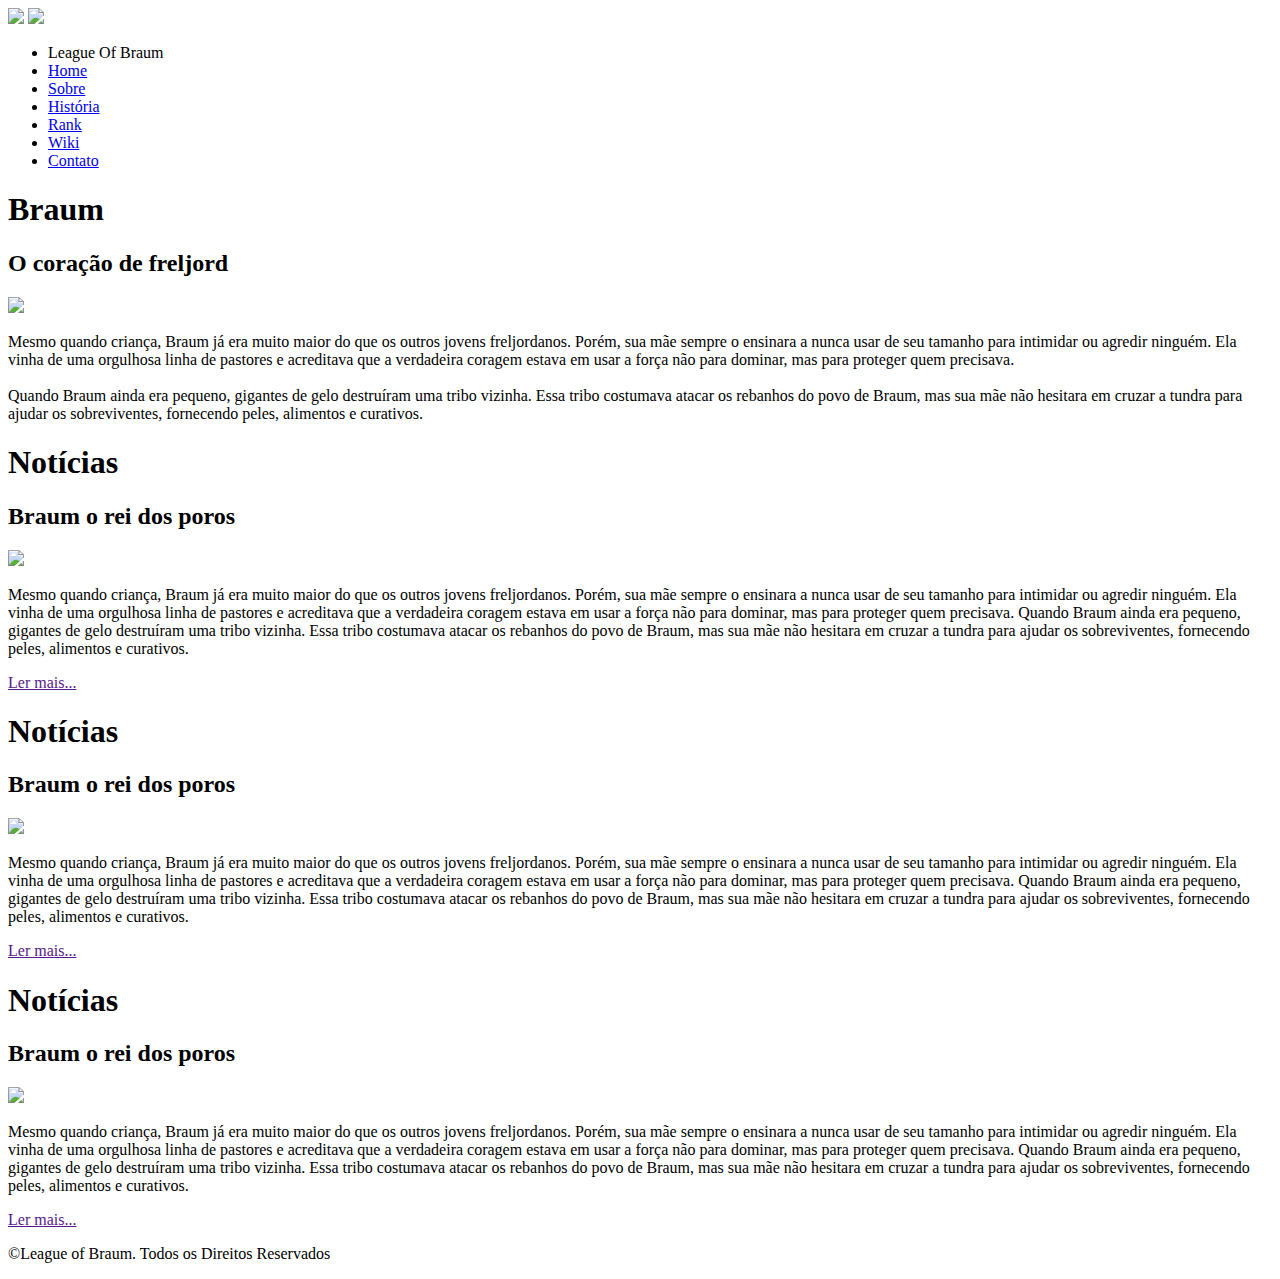
==== index.html @ 67b9f154 "Formatação de CSS da 1ª notícia" ====
<!DOCTYPE html>
<html lang="pt-br">
    <head>
        <meta charset="UTF-8">
        <title>League of Braum</title>
        <link rel="stylesheet" href="C:\Users\Eu Sou Modelo\Desktop\projeto_6_dias_ccc\reset.css">
        <link rel="stylesheet" href="C:\Users\Eu Sou Modelo\Desktop\projeto_6_dias_ccc\style.css">
    </head>
    <body>
        <header>
            <img src="C:\Users\Eu Sou Modelo\Desktop\projeto_6_dias_ccc\imagens\braum_banner.jpg" class="braumbanner">
            <img src="C:\Users\Eu Sou Modelo\Desktop\projeto_6_dias_ccc\imagens\braum_foto.jpg" class="braumfoto">
        </header>
        <nav>
            <ul>
                <li id="tituloprincipal">League Of Braum</li>
                <li><a href="Home.html">Home</a></li>
                <li><a href="Sobre.html">Sobre</a></li>
                <li><a href="História.html">História</a></li>
                <li><a href="Rank.html">Rank</a></li>
                <li><a href="Wiki.html">Wiki</a></li>
                <li><a href="Contato.html">Contato</a></li>
            </ul>
        </nav>
        <div class="biografia">
            <h1 id="biografia-1linha-h1">Braum</h1>
            <h2 id="biografia-2linha-h2">O coração de freljord</h2>
   
        <img src="C:\Users\Eu Sou Modelo\Desktop\projeto_6_dias_ccc\imagens\braum_biografia.jpg" id="biografia-3linha-img">
            <p class="bio-config-paragrafo">Mesmo quando criança, Braum já era muito maior do que os outros jovens freljordanos. Porém, sua mãe sempre o ensinara a nunca usar de seu tamanho para 
                intimidar ou agredir ninguém. Ela vinha de uma orgulhosa linha de pastores e acreditava que a verdadeira coragem estava em usar a força não para dominar, 
                mas para proteger quem precisava. <br><br>Quando Braum ainda era pequeno, gigantes de gelo destruíram uma tribo vizinha. Essa tribo costumava atacar os rebanhos do 
                povo de Braum, mas sua mãe não hesitara em cruzar a tundra para ajudar os sobreviventes, fornecendo peles, alimentos e curativos.</p>
        </div>
        <div id="noticias">
        </div>
        <div class="background-1">
            <h1 class="not-titu">Notícias</h1>
            <h2 class="not-subti">Braum o rei dos poros</h2>
            <img src="C:\Users\Eu Sou Modelo\Desktop\projeto_6_dias_ccc\imagens\braum_guerreiro.jpg" class="imagem-noticia">
            <p class="resenha-noticia">Mesmo quando criança, Braum já era muito maior do que os outros jovens freljordanos. Porém, sua mãe sempre o ensinara a nunca usar de seu tamanho para 
                intimidar ou agredir ninguém. Ela vinha de uma orgulhosa linha de pastores e acreditava que a verdadeira coragem estava em usar a força não para dominar, 
                mas para proteger quem precisava. Quando Braum ainda era pequeno, gigantes de gelo destruíram uma tribo vizinha. Essa tribo costumava atacar os rebanhos do 
                povo de Braum, mas sua mãe não hesitara em cruzar a tundra para ajudar os sobreviventes, fornecendo peles, alimentos e curativos.</p>
            <p class="ler-espaçamento"><a href="" class="ler-mais">Ler mais...</a></p>
        </div>
        
            <h1 class="not-titu">Notícias</h1>
            <h2 class="not-subti">Braum o rei dos poros</h2>
            <img src="C:\Users\Eu Sou Modelo\Desktop\projeto_6_dias_ccc\imagens\braum_lutador.jpg" class="imagem-noticia">
            <p class="resenha-noticia">Mesmo quando criança, Braum já era muito maior do que os outros jovens freljordanos. Porém, sua mãe sempre o ensinara a nunca usar de seu tamanho para 
                intimidar ou agredir ninguém. Ela vinha de uma orgulhosa linha de pastores e acreditava que a verdadeira coragem estava em usar a força não para dominar, 
                mas para proteger quem precisava. Quando Braum ainda era pequeno, gigantes de gelo destruíram uma tribo vizinha. Essa tribo costumava atacar os rebanhos do 
                povo de Braum, mas sua mãe não hesitara em cruzar a tundra para ajudar os sobreviventes, fornecendo peles, alimentos e curativos.</p>
            <p><a href="">Ler mais...</a></p>

            <h1 class="not-titu">Notícias</h1>
            <h2 class="not-subti">Braum o rei dos poros</h2>
            <img src="C:\Users\Eu Sou Modelo\Desktop\projeto_6_dias_ccc\imagens\braum_cozinheiro.jpg" class="imagem-noticia">
            <p class="resenha-noticia">Mesmo quando criança, Braum já era muito maior do que os outros jovens freljordanos. Porém, sua mãe sempre o ensinara a nunca usar de seu tamanho para 
                intimidar ou agredir ninguém. Ela vinha de uma orgulhosa linha de pastores e acreditava que a verdadeira coragem estava em usar a força não para dominar, 
                mas para proteger quem precisava. Quando Braum ainda era pequeno, gigantes de gelo destruíram uma tribo vizinha. Essa tribo costumava atacar os rebanhos do 
                povo de Braum, mas sua mãe não hesitara em cruzar a tundra para ajudar os sobreviventes, fornecendo peles, alimentos e curativos.</p>
            <p><a href="">Ler mais...</a></p>
        </div>
        <div>
            <p>©League of Braum. Todos os Direitos Reservados</p>
        </div>
    </body>
</html>
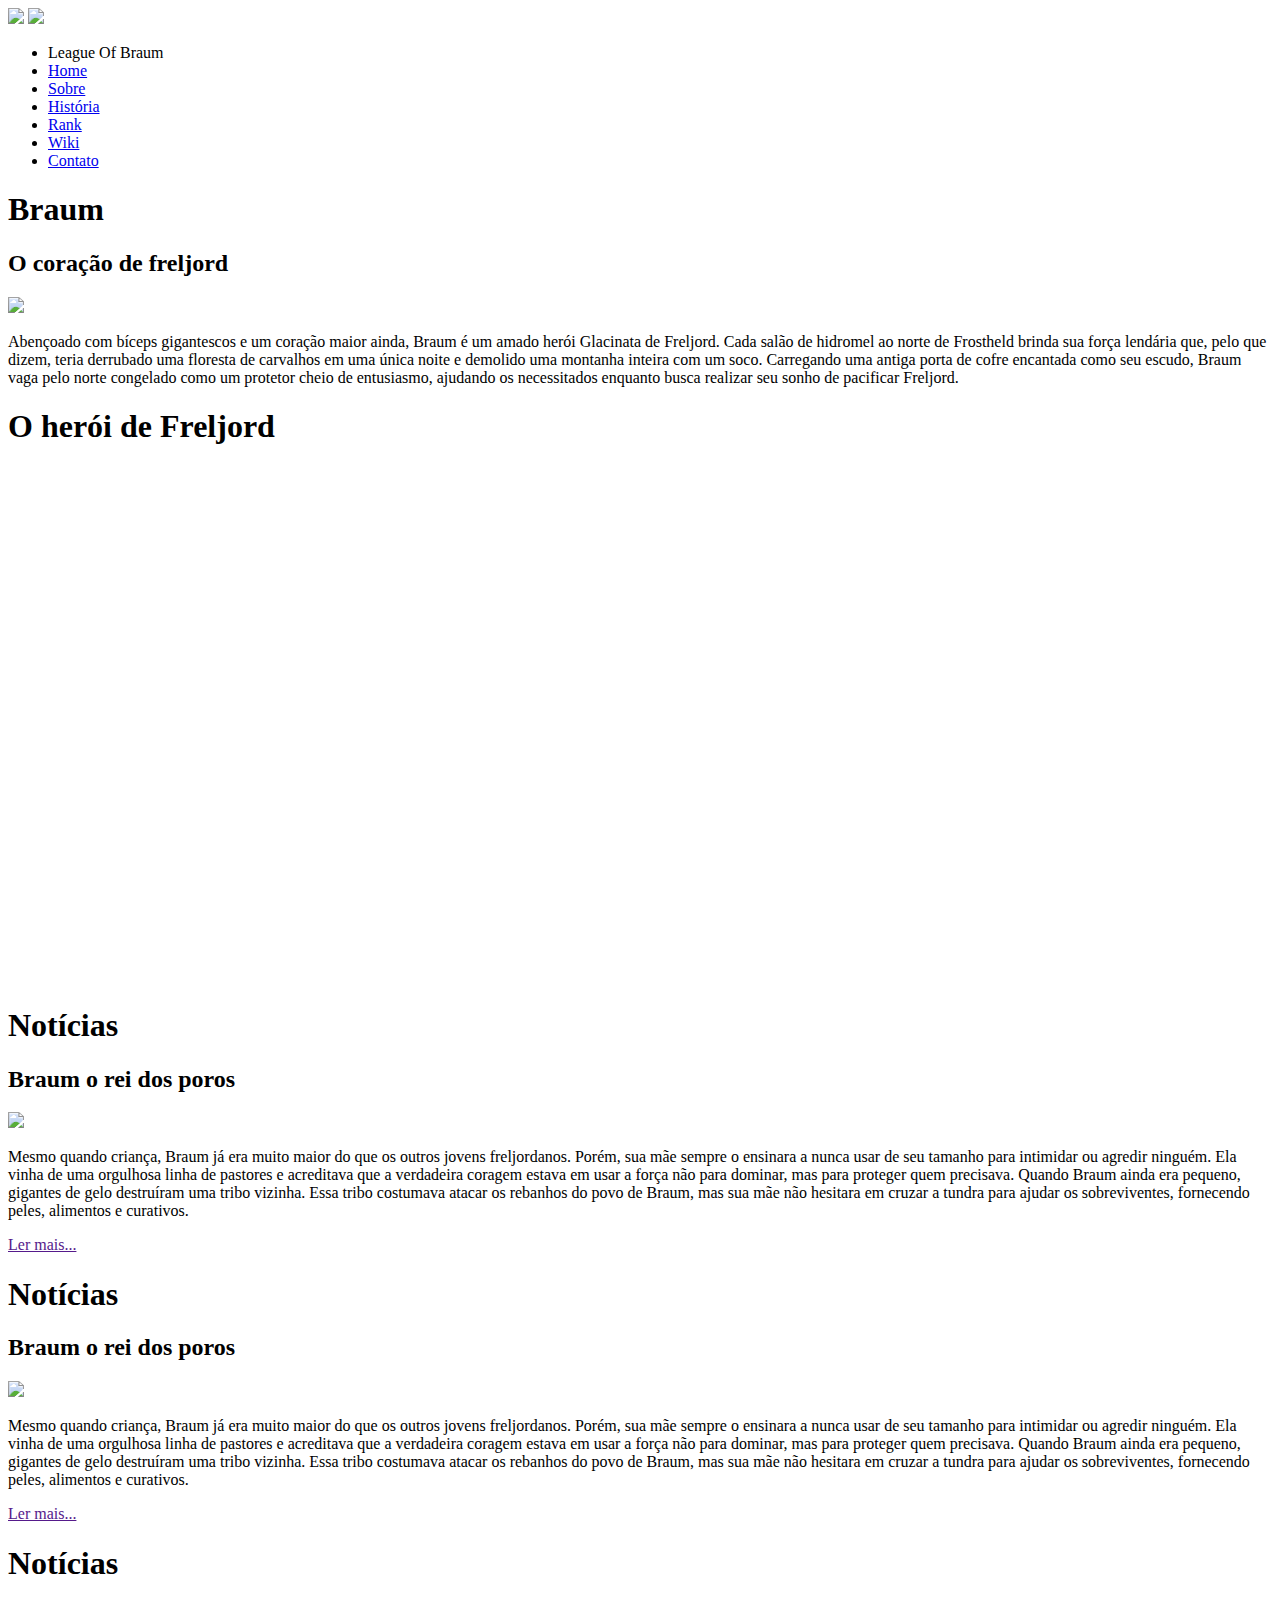
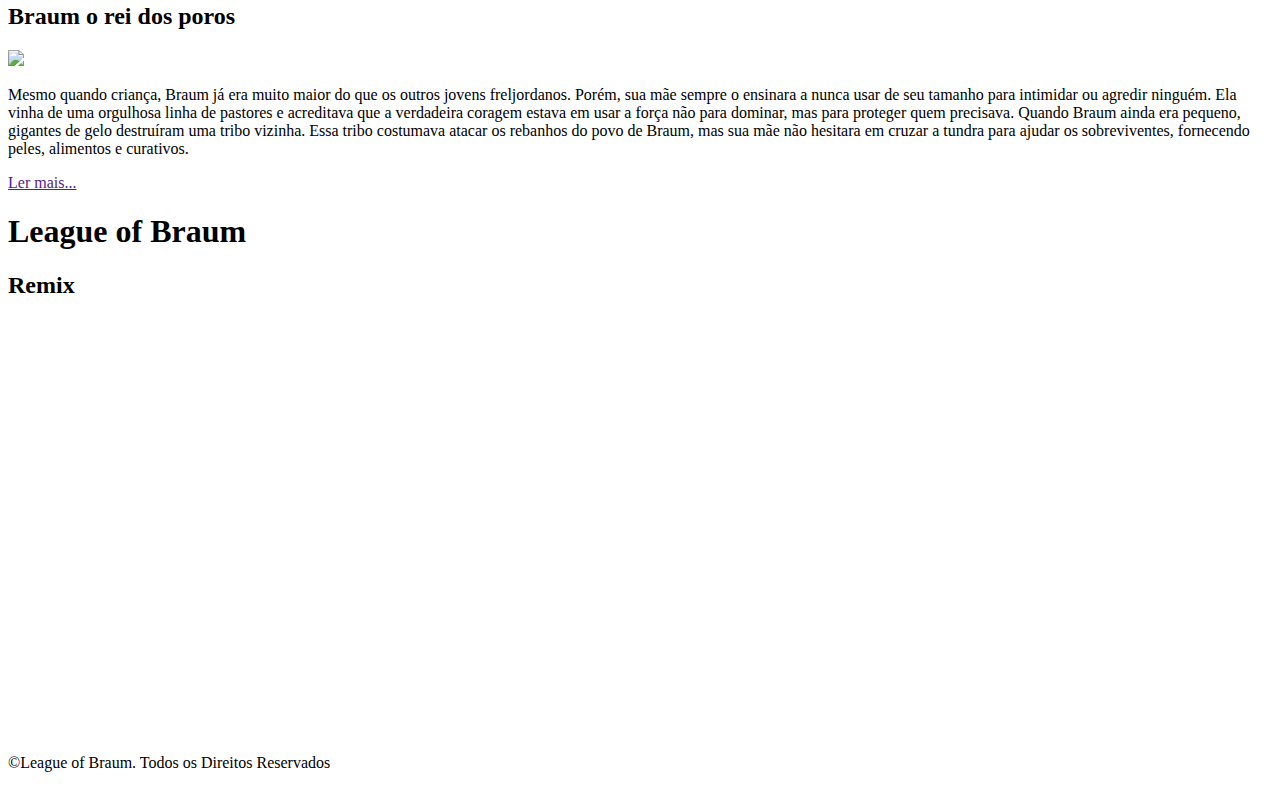
==== commit e69a364b: "Adição de letra capitular no texto biográfico e adição e formatação de vídeos" ====
--- a/index.html
+++ b/index.html
@@ -27,10 +27,14 @@
             <h2 id="biografia-2linha-h2">O coração de freljord</h2>
    
         <img src="C:\Users\Eu Sou Modelo\Desktop\projeto_6_dias_ccc\imagens\braum_biografia.jpg" id="biografia-3linha-img">
-            <p class="bio-config-paragrafo">Mesmo quando criança, Braum já era muito maior do que os outros jovens freljordanos. Porém, sua mãe sempre o ensinara a nunca usar de seu tamanho para 
-                intimidar ou agredir ninguém. Ela vinha de uma orgulhosa linha de pastores e acreditava que a verdadeira coragem estava em usar a força não para dominar, 
-                mas para proteger quem precisava. <br><br>Quando Braum ainda era pequeno, gigantes de gelo destruíram uma tribo vizinha. Essa tribo costumava atacar os rebanhos do 
-                povo de Braum, mas sua mãe não hesitara em cruzar a tundra para ajudar os sobreviventes, fornecendo peles, alimentos e curativos.</p>
+            <p class="bio-config-paragrafo"><span class="letra-capitular">A</span>bençoado com bíceps gigantescos e um coração maior ainda, Braum é um amado herói Glacinata de Freljord. Cada salão 
+                de hidromel ao norte de Frostheld brinda sua força lendária que, pelo que dizem, teria derrubado uma floresta de carvalhos em uma única noite e demolido uma 
+                montanha inteira com um soco. Carregando uma antiga porta de cofre encantada como seu escudo, Braum vaga pelo norte congelado como um protetor cheio de entusiasmo, 
+                ajudando os necessitados enquanto busca realizar seu sonho de pacificar Freljord.</p>
+        </div>
+        <div class="div-video">
+            <h1 id="video-1linha-h1">O herói de Freljord</h1>
+            <iframe class="video" width="1060" height="515" src="https://www.youtube.com/embed/9KQhu3NTf98" title="YouTube video player" frameborder="0" allow="accelerometer; autoplay; clipboard-write; encrypted-media; gyroscope; picture-in-picture; web-share" allowfullscreen></iframe>
         </div>
         <div id="noticias">
         </div>
@@ -42,9 +46,9 @@
                 intimidar ou agredir ninguém. Ela vinha de uma orgulhosa linha de pastores e acreditava que a verdadeira coragem estava em usar a força não para dominar, 
                 mas para proteger quem precisava. Quando Braum ainda era pequeno, gigantes de gelo destruíram uma tribo vizinha. Essa tribo costumava atacar os rebanhos do 
                 povo de Braum, mas sua mãe não hesitara em cruzar a tundra para ajudar os sobreviventes, fornecendo peles, alimentos e curativos.</p>
-            <p class="ler-espaçamento"><a href="" class="ler-mais">Ler mais...</a></p>
+            <p class="ler-espaçamento-1"><a href="" class="ler-mais-1">Ler mais...</a></p>
         </div>
-        
+        <div class="background-2">
             <h1 class="not-titu">Notícias</h1>
             <h2 class="not-subti">Braum o rei dos poros</h2>
             <img src="C:\Users\Eu Sou Modelo\Desktop\projeto_6_dias_ccc\imagens\braum_lutador.jpg" class="imagem-noticia">
@@ -52,8 +56,9 @@
                 intimidar ou agredir ninguém. Ela vinha de uma orgulhosa linha de pastores e acreditava que a verdadeira coragem estava em usar a força não para dominar, 
                 mas para proteger quem precisava. Quando Braum ainda era pequeno, gigantes de gelo destruíram uma tribo vizinha. Essa tribo costumava atacar os rebanhos do 
                 povo de Braum, mas sua mãe não hesitara em cruzar a tundra para ajudar os sobreviventes, fornecendo peles, alimentos e curativos.</p>
-            <p><a href="">Ler mais...</a></p>
-
+            <p class="ler-espaçamento-2"><a href="" class="ler-mais-2">Ler mais...</a></p>
+        </div>
+        <div class="background-3">
             <h1 class="not-titu">Notícias</h1>
             <h2 class="not-subti">Braum o rei dos poros</h2>
             <img src="C:\Users\Eu Sou Modelo\Desktop\projeto_6_dias_ccc\imagens\braum_cozinheiro.jpg" class="imagem-noticia">
@@ -61,10 +66,15 @@
                 intimidar ou agredir ninguém. Ela vinha de uma orgulhosa linha de pastores e acreditava que a verdadeira coragem estava em usar a força não para dominar, 
                 mas para proteger quem precisava. Quando Braum ainda era pequeno, gigantes de gelo destruíram uma tribo vizinha. Essa tribo costumava atacar os rebanhos do 
                 povo de Braum, mas sua mãe não hesitara em cruzar a tundra para ajudar os sobreviventes, fornecendo peles, alimentos e curativos.</p>
-            <p><a href="">Ler mais...</a></p>
+            <p class="ler-espaçamento-3"><a href="" class="ler-mais-3">Ler mais...</a></p>
+        </div>
+        <div class="div-video-2">
+            <h1 id="video-2-1linha-h1">League of Braum</h1>
+            <h2 id="video-2-2linha-h2">Remix</h2>
+            <iframe class="video-2" width="760" height="415" src="https://www.youtube.com/embed/zYd8D804bT0" title="YouTube video player" frameborder="0" allow="accelerometer; autoplay; clipboard-write; encrypted-media; gyroscope; picture-in-picture; web-share" allowfullscreen></iframe>
         </div>
         <div>
-            <p>©League of Braum. Todos os Direitos Reservados</p>
+            <p class="copyright">©League of Braum. Todos os Direitos Reservados</p>
         </div>
     </body>
 </html>